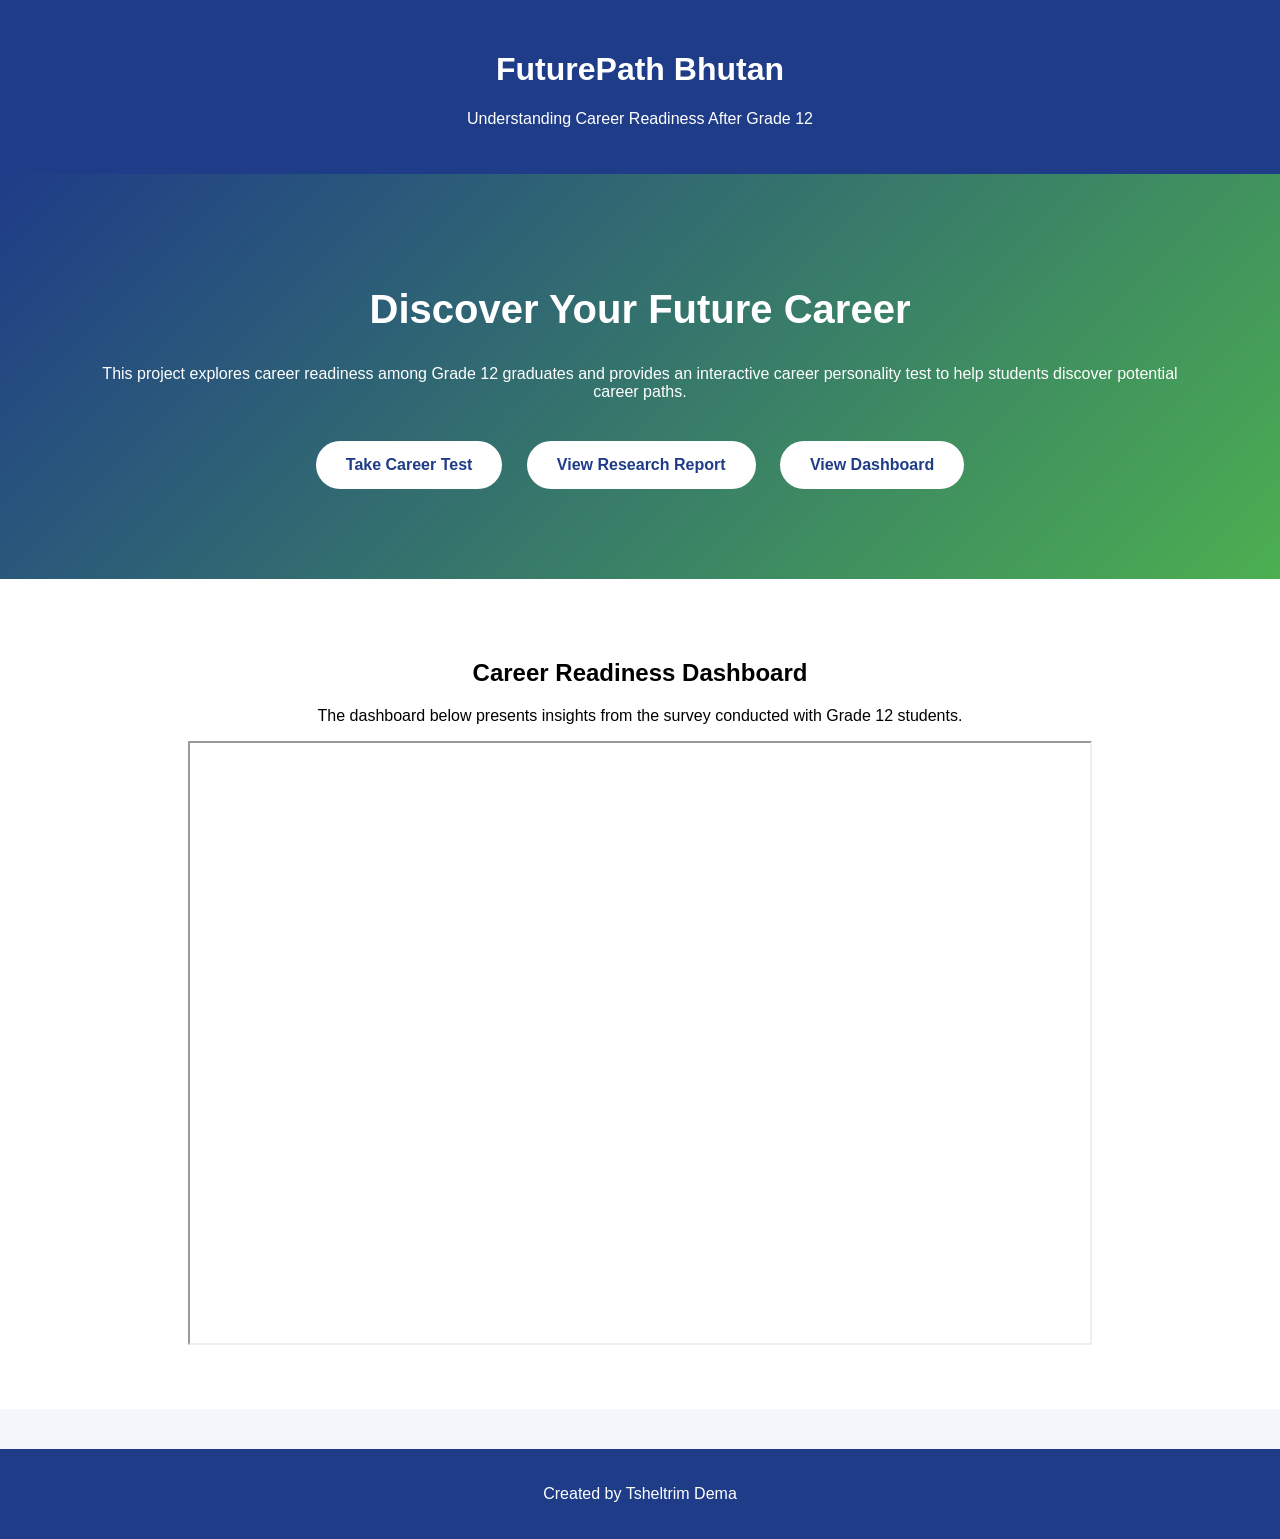
==== Index.html @ d7d71bf8 "new change" ====
<!DOCTYPE html>
<html>
<head>
<title>FuturePath Bhutan</title>
<link rel="stylesheet" href="style.css">
</head>

<body>

<header>
<h1>FuturePath Bhutan</h1>
<p>Understanding Career Readiness After Grade 12</p>
</header>

<section class="hero">

<h2>Discover Your Future Career</h2>

<p>
This project explores career readiness among Grade 12 graduates
and provides an interactive career personality test to help
students discover potential career paths.
</p>

<div class="buttons">

<a href="quiz.html" class="btn">Take Career Test</a>

<a href="report.html" class="btn">View Research Report</a>

<a href="#dashboard" class="btn">View Dashboard</a>

</div>

</section>

<section id="dashboard">

<h2>Career Readiness Dashboard</h2>

<p>
The dashboard below presents insights from the survey
conducted with Grade 12 students.
</p>

<iframe
src="https://public.tableau.com/views/CareerDashboard_/Dashboard1?:showVizHome=no"
width="900"
height="600">
</iframe>

</section>

<footer>

<p>Created by Tsheltrim Dema</p>

</footer>

</body>
</html>
---- style.css ----
body{
font-family:Arial;
margin:0;
text-align:center;
background:#f4f6fb;
}

header{
background:#1f3c88;
color:white;
padding:30px;
}

.hero{
padding:80px;
background:linear-gradient(135deg,#1f3c88,#4CAF50);
color:white;
}

.hero h2{
font-size:40px;
}

.buttons{
margin-top:30px;
}

.btn{
display:inline-block;
padding:15px 30px;
margin:10px;
background:white;
color:#1f3c88;
border-radius:30px;
text-decoration:none;
font-weight:bold;
}

.btn:hover{
background:#ffd700;
}

#dashboard{
padding:60px;
background:white;
}

button{
padding:12px 20px;
margin:10px;
font-size:16px;
}

footer{
background:#1f3c88;
color:white;
padding:20px;
margin-top:40px;
}
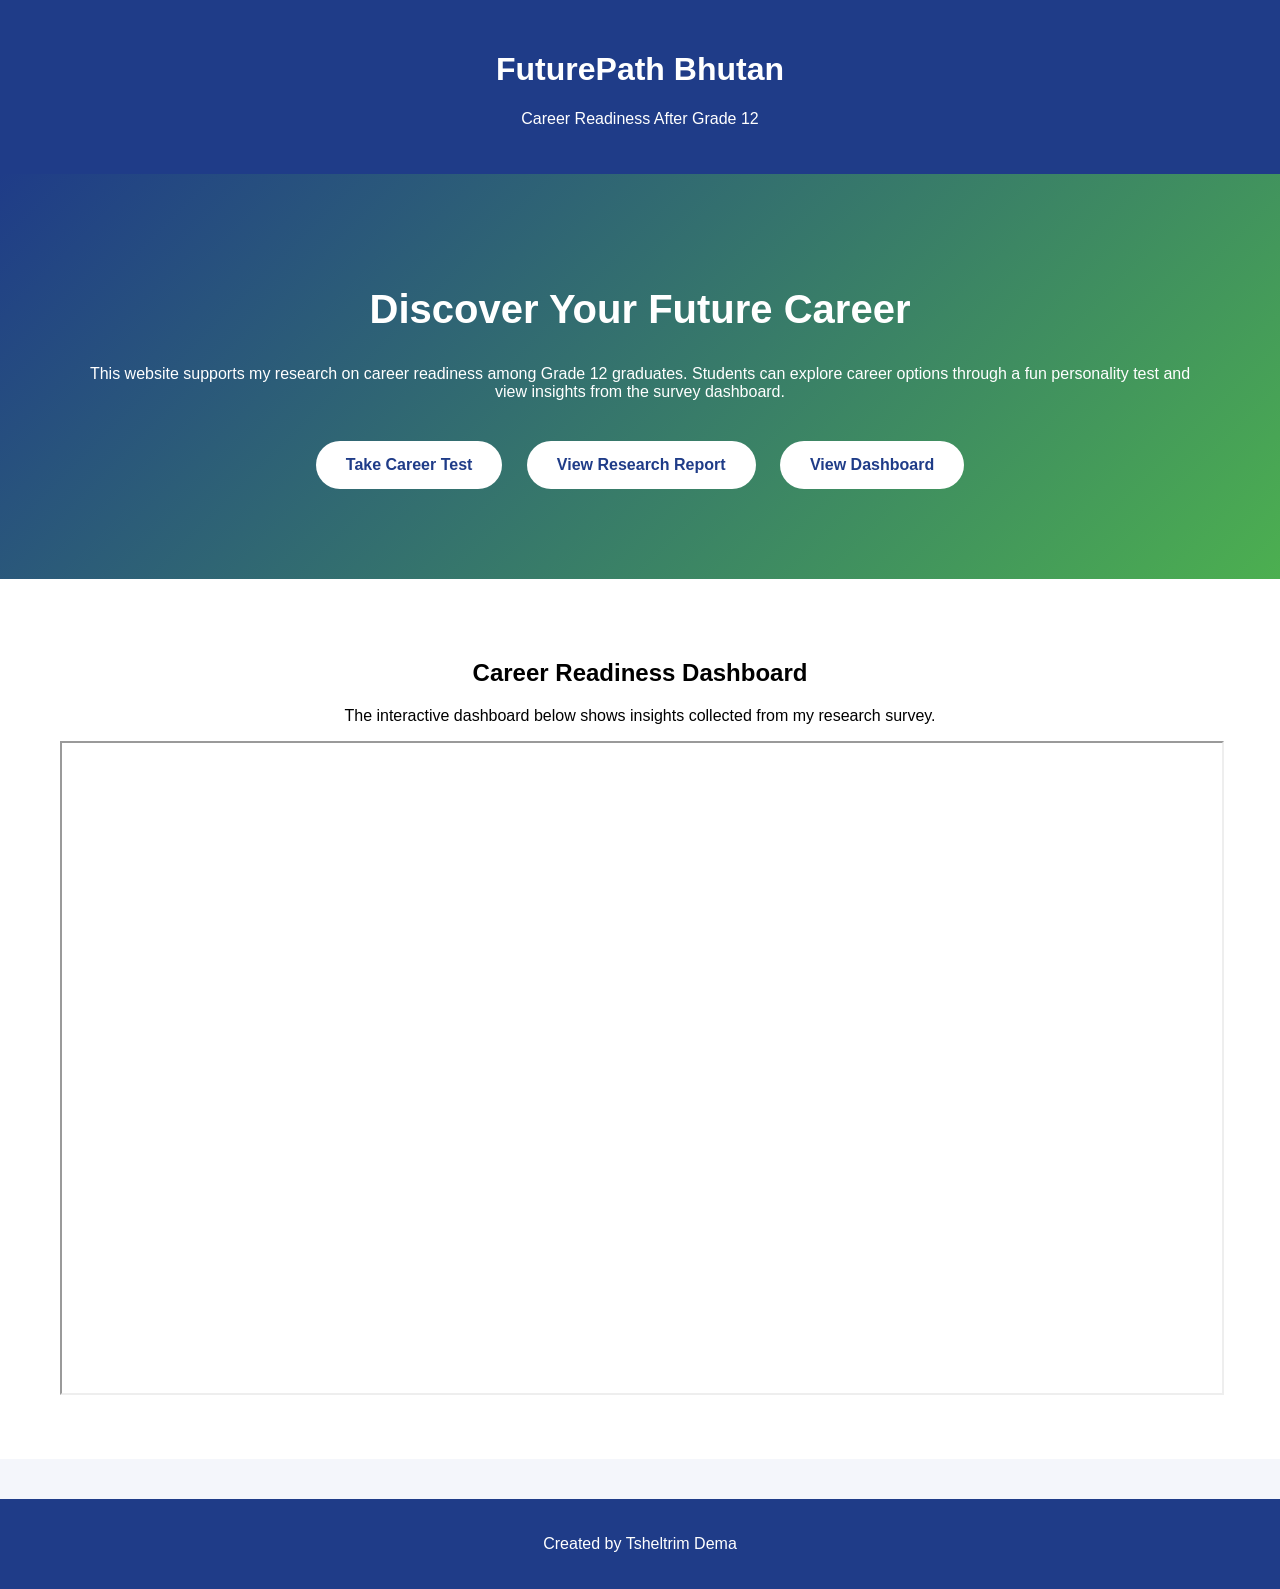
==== commit 281276ec: "update" ====
--- a/Index.html
+++ b/Index.html
@@ -1,5 +1,6 @@
 <!DOCTYPE html>
 <html>
+
 <head>
 <title>FuturePath Bhutan</title>
 <link rel="stylesheet" href="style.css">
@@ -9,7 +10,7 @@
 
 <header>
 <h1>FuturePath Bhutan</h1>
-<p>Understanding Career Readiness After Grade 12</p>
+<p>Career Readiness After Grade 12</p>
 </header>
 
 <section class="hero">
@@ -17,9 +18,9 @@
 <h2>Discover Your Future Career</h2>
 
 <p>
-This project explores career readiness among Grade 12 graduates
-and provides an interactive career personality test to help
-students discover potential career paths.
+This website supports my research on career readiness among Grade 12 graduates.
+Students can explore career options through a fun personality test and view
+insights from the survey dashboard.
 </p>
 
 <div class="buttons">
@@ -39,14 +40,13 @@
 <h2>Career Readiness Dashboard</h2>
 
 <p>
-The dashboard below presents insights from the survey
-conducted with Grade 12 students.
+The interactive dashboard below shows insights collected from my research survey.
 </p>
 
 <iframe
-src="https://public.tableau.com/views/CareerDashboard_/Dashboard1?:showVizHome=no"
-width="900"
-height="600">
+src="https://public.tableau.com/views/CareerDashboard_/Story1?:showVizHome=no&:embed=true"
+width="100%"
+height="650">
 </iframe>
 
 </section>
@@ -58,4 +58,5 @@
 </footer>
 
 </body>
+
 </html>
--- a/style.css
+++ b/style.css
@@ -40,15 +40,16 @@
 background:#ffd700;
 }
 
-#dashboard{
-padding:60px;
-background:white;
-}
-
 button{
 padding:12px 20px;
 margin:10px;
 font-size:16px;
+border-radius:8px;
+}
+
+#dashboard{
+padding:60px;
+background:white;
 }
 
 footer{
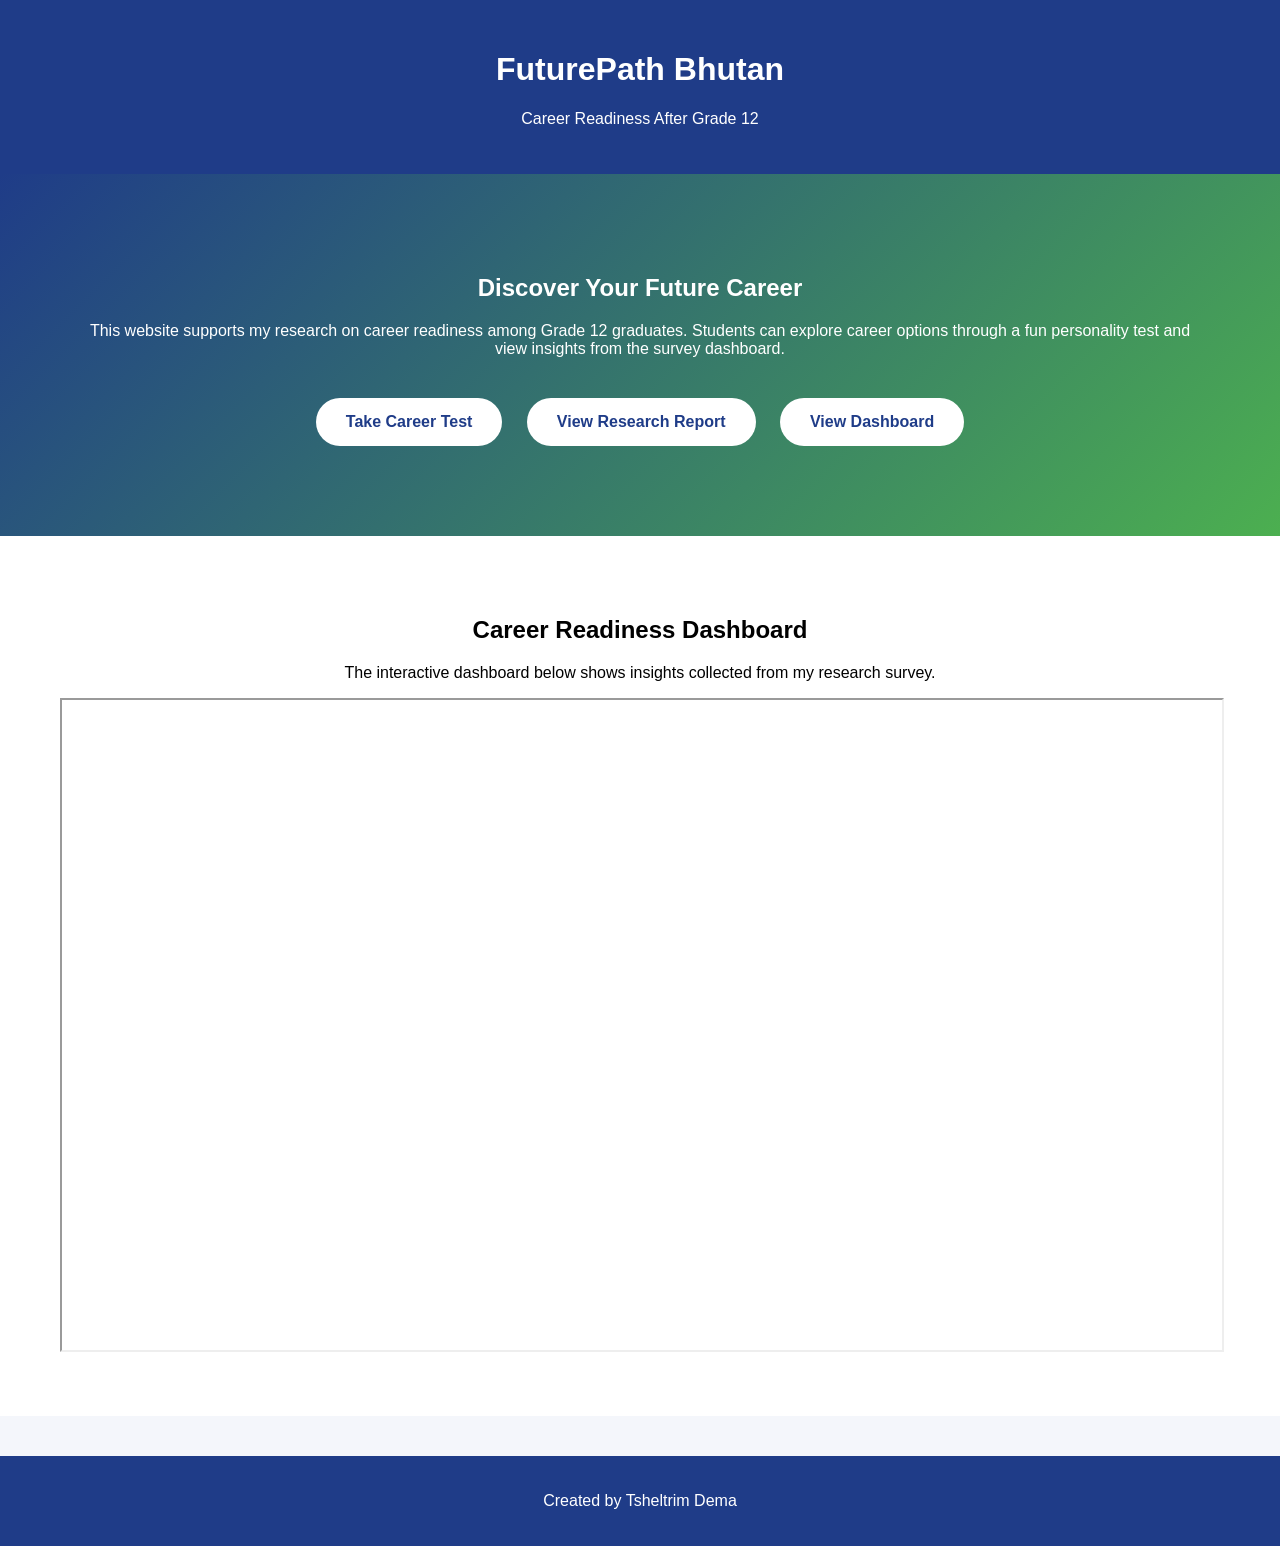
==== commit 881e31ec: "new update" ====
--- a/Index.html
+++ b/Index.html
@@ -26,9 +26,7 @@
 <div class="buttons">
 
 <a href="quiz.html" class="btn">Take Career Test</a>
-
 <a href="report.html" class="btn">View Research Report</a>
-
 <a href="#dashboard" class="btn">View Dashboard</a>
 
 </div>
@@ -44,7 +42,7 @@
 </p>
 
 <iframe
-src="https://public.tableau.com/views/CareerDashboard_/Story1?:showVizHome=no&:embed=true"
+src="https://public.tableau.com/views/SurvayStoryPoint/Story1?:showVizHome=no&:embed=true"
 width="100%"
 height="650">
 </iframe>
@@ -52,9 +50,7 @@
 </section>
 
 <footer>
-
 <p>Created by Tsheltrim Dema</p>
-
 </footer>
 
 </body>
--- a/style.css
+++ b/style.css
@@ -15,10 +15,6 @@
 padding:80px;
 background:linear-gradient(135deg,#1f3c88,#4CAF50);
 color:white;
-}
-
-.hero h2{
-font-size:40px;
 }
 
 .buttons{
@@ -45,6 +41,7 @@
 margin:10px;
 font-size:16px;
 border-radius:8px;
+cursor:pointer;
 }
 
 #dashboard{
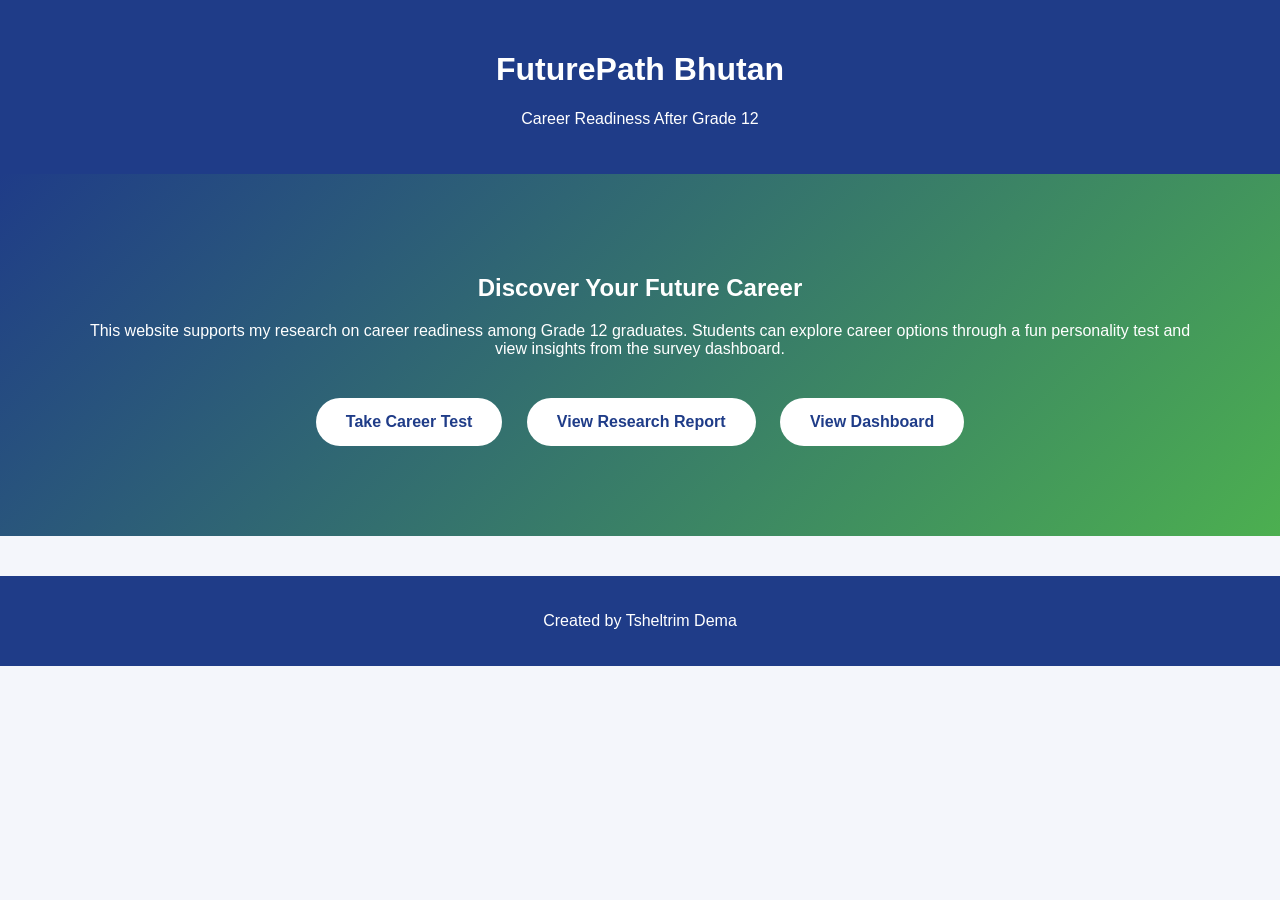
==== commit bd03ff14: "last day" ====
--- a/Index.html
+++ b/Index.html
@@ -4,6 +4,7 @@
 <head>
 <title>FuturePath Bhutan</title>
 <link rel="stylesheet" href="style.css">
+<meta name="viewport" content="width=device-width, initial-scale=1.0">
 </head>
 
 <body>
@@ -27,13 +28,13 @@
 
 <a href="quiz.html" class="btn">Take Career Test</a>
 <a href="report.html" class="btn">View Research Report</a>
-<a href="#dashboard" class="btn">View Dashboard</a>
+<button onclick="toggleDashboard()" class="btn">View Dashboard</button>
 
 </div>
 
 </section>
 
-<section id="dashboard">
+<section id="dashboard" style="display:none;">
 
 <h2>Career Readiness Dashboard</h2>
 
@@ -41,11 +42,14 @@
 The interactive dashboard below shows insights collected from my research survey.
 </p>
 
+<div class="dashboard-container">
 <iframe
-src="https://public.tableau.com/views/SurvayStoryPoint/Story1?:showVizHome=no&:embed=true"
-width="100%"
-height="650">
+src="https://public.tableau.com/views/SurvayStoryPoint/Story1?:showVizHome=no&:embed=true">
 </iframe>
+</div>
+
+<br>
+<button onclick="toggleDashboard()">Close Dashboard</button>
 
 </section>
 
@@ -53,6 +57,18 @@
 <p>Created by Tsheltrim Dema</p>
 </footer>
 
+<script>
+function toggleDashboard(){
+let dash = document.getElementById("dashboard");
+
+if(dash.style.display === "none"){
+dash.style.display = "block";
+dash.scrollIntoView({behavior:"smooth"});
+}else{
+dash.style.display = "none";
+}
+}
+</script>
+
 </body>
-
 </html>
--- a/style.css
+++ b/style.css
@@ -30,6 +30,8 @@
 border-radius:30px;
 text-decoration:none;
 font-weight:bold;
+border:none;
+cursor:pointer;
 }
 
 .btn:hover{
@@ -49,9 +51,34 @@
 background:white;
 }
 
+.dashboard-container{
+width:100%;
+max-width:1000px;
+margin:auto;
+}
+
+.dashboard-container iframe{
+width:100%;
+height:600px;
+border:none;
+}
+
 footer{
 background:#1f3c88;
 color:white;
 padding:20px;
 margin-top:40px;
+}
+
+/* 📱 Mobile Fix */
+@media (max-width:768px){
+
+.hero{
+padding:40px;
+}
+
+.dashboard-container iframe{
+height:400px;
+}
+
 }
